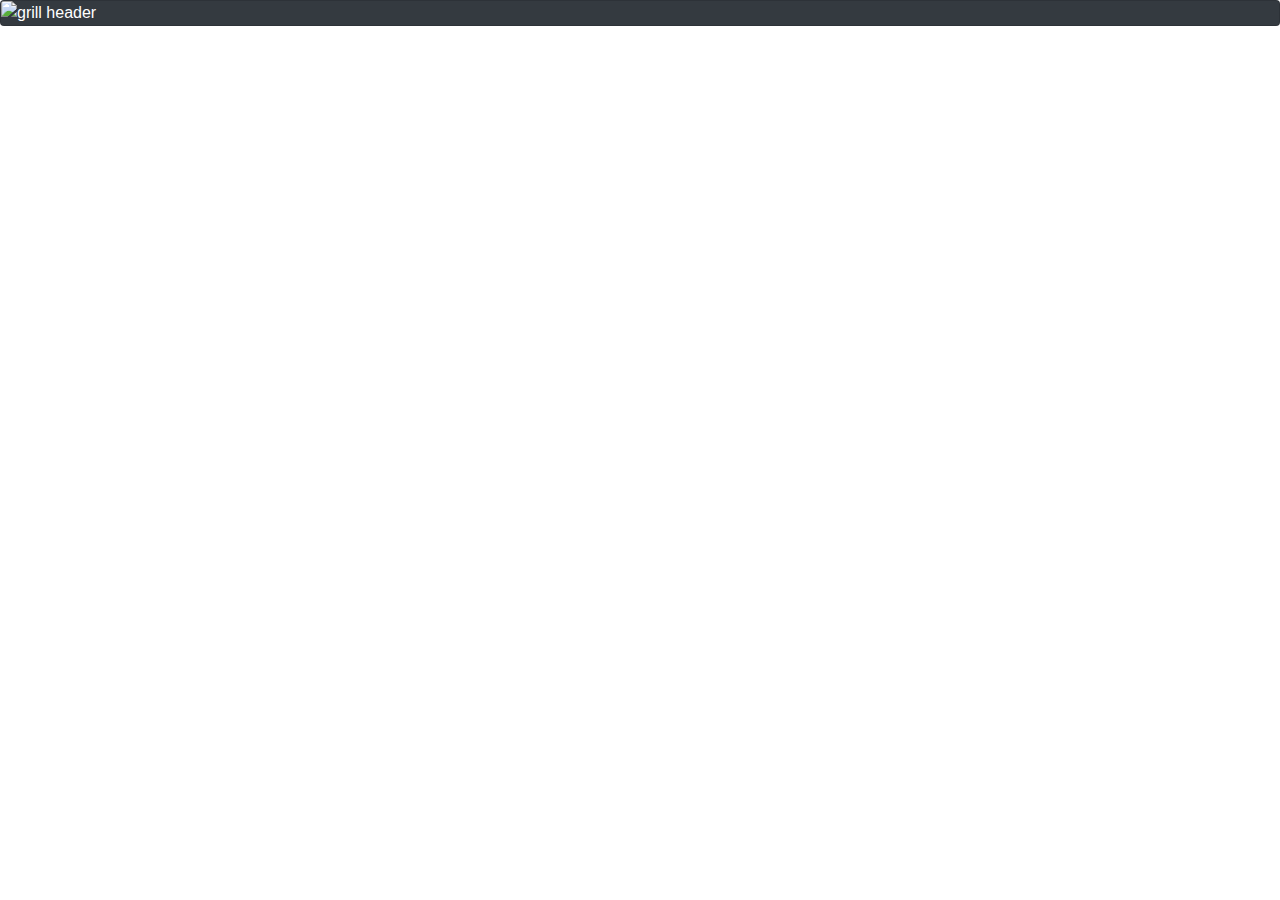
==== Index.html @ c5dc60a5 "first version." ====
<!DOCTYPE html>
<html lang="en">
<head>
    <meta charset="UTF-8">
    <meta name="viewport" content="width=device-width, initial-scale=1.0">
    <link rel="stylesheet" href="https://stackpath.bootstrapcdn.com/bootstrap/4.3.1/css/bootstrap.min.css"
    integrity="sha384-ggOyR0iXCbMQv3Xipma34MD+dH/1fQ784/j6cY/iJTQUOhcWr7x9JvoRxT2MZw1T" crossorigin="anonymous">
    <meta http-equiv="X-UA-Compatible" content="ie=edge">
    
    <script src="CSS/Style.css" rel="stylesheet"></script>
    <title>Agenda Mesta</title>
</head>
<body>

    <div class="card bg-dark text-white">
        <img src="Images/IMG_1932.JPG" class="card-img Header-img" alt="grill header">
        <div class="card-img-overlay">
          <h2 class="card-title align-center header-title" id="header-title">Agenda Mesta</h2>
          <p class="card-text">This is a wider card with supporting text below as a natural lead-in to additional content. This content is a little bit longer.</p>
          <p class="card-text">Last updated 3 mins ago</p>
        </div>
    </div>

    <div id="mapid" style="height: 20rem; width: 80%; align-self: center; margin-left: 5%"></div>

    
    <script src="https://code.jquery.com/jquery-3.3.1.slim.min.js" 
    integrity="sha384-q8i/X+965DzO0rT7abK41JStQIAqVgRVzpbzo5smXKp4YfRvH+8abtTE1Pi6jizo" crossorigin="anonymous"></script>
    <script type="text/javascript" src="https://cdnjs.cloudflare.com/ajax/libs/jquery/3.2.1/jquery.min.js"></script>
    <script type="text/javascript" src="https://cdnjs.cloudflare.com/ajax/libs/twitter-bootstrap/4.3.1/js/bootstrap.bundle.min.js"></script>



    <!-- Leaflet documents -->
    <link rel="stylesheet" href="https://unpkg.com/leaflet@1.4.0/dist/leaflet.css"
    integrity="sha512-puBpdR0798OZvTTbP4A8Ix/l+A4dHDD0DGqYW6RQ+9jxkRFclaxxQb/SJAWZfWAkuyeQUytO7+7N4QKrDh+drA=="
    crossorigin=""/>
    <script src="https://unpkg.com/leaflet@1.4.0/dist/leaflet.js"
    integrity="sha512-QVftwZFqvtRNi0ZyCtsznlKSWOStnDORoefr1enyq5mVL4tmKB3S/EnC3rRJcxCPavG10IcrVGSmPh6Qw5lwrg=="
    crossorigin=""></script>

    <script src="./JS/App.js"></script>
</body>
</html>
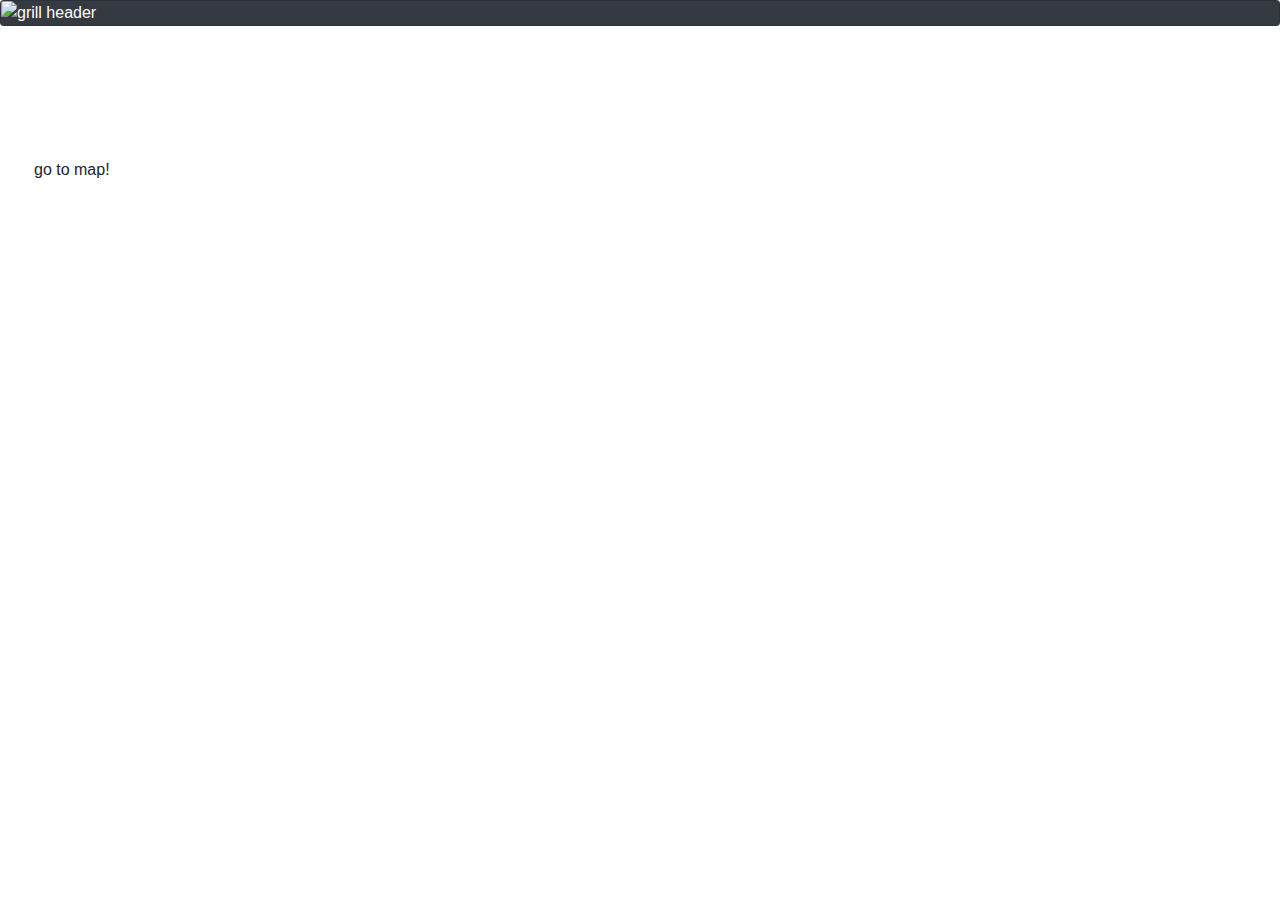
==== commit e1cbaa45: "chages and cochinita added" ====
--- a/Index.html
+++ b/Index.html
@@ -13,15 +13,15 @@
 <body>
 
     <div class="card bg-dark text-white">
-        <img src="Images/IMG_1932.JPG" class="card-img Header-img" alt="grill header">
+        <img src="Images/Bg.gif" class="card-img Header-img" alt="grill header">
         <div class="card-img-overlay">
           <h2 class="card-title align-center header-title" id="header-title">Agenda Mesta</h2>
-          <p class="card-text">This is a wider card with supporting text below as a natural lead-in to additional content. This content is a little bit longer.</p>
-          <p class="card-text">Last updated 3 mins ago</p>
+          <p class="card-text">AgendaMesta es un grupo de tragones que se dedican a recomendar lo mejor de cada esquina.</p>
+          <p class="card-text">Partiendo de la premisa que Toda la comida se come, nuestra recomendacion no discrimina por lugar, hora, ni sexo; sólo por calidad.</p>
+            <a href="./Mapa.html"><button class="btn">go to map!</button></a>
         </div>
     </div>
 
-    <div id="mapid" style="height: 20rem; width: 80%; align-self: center; margin-left: 5%"></div>
 
     
     <script src="https://code.jquery.com/jquery-3.3.1.slim.min.js" 
